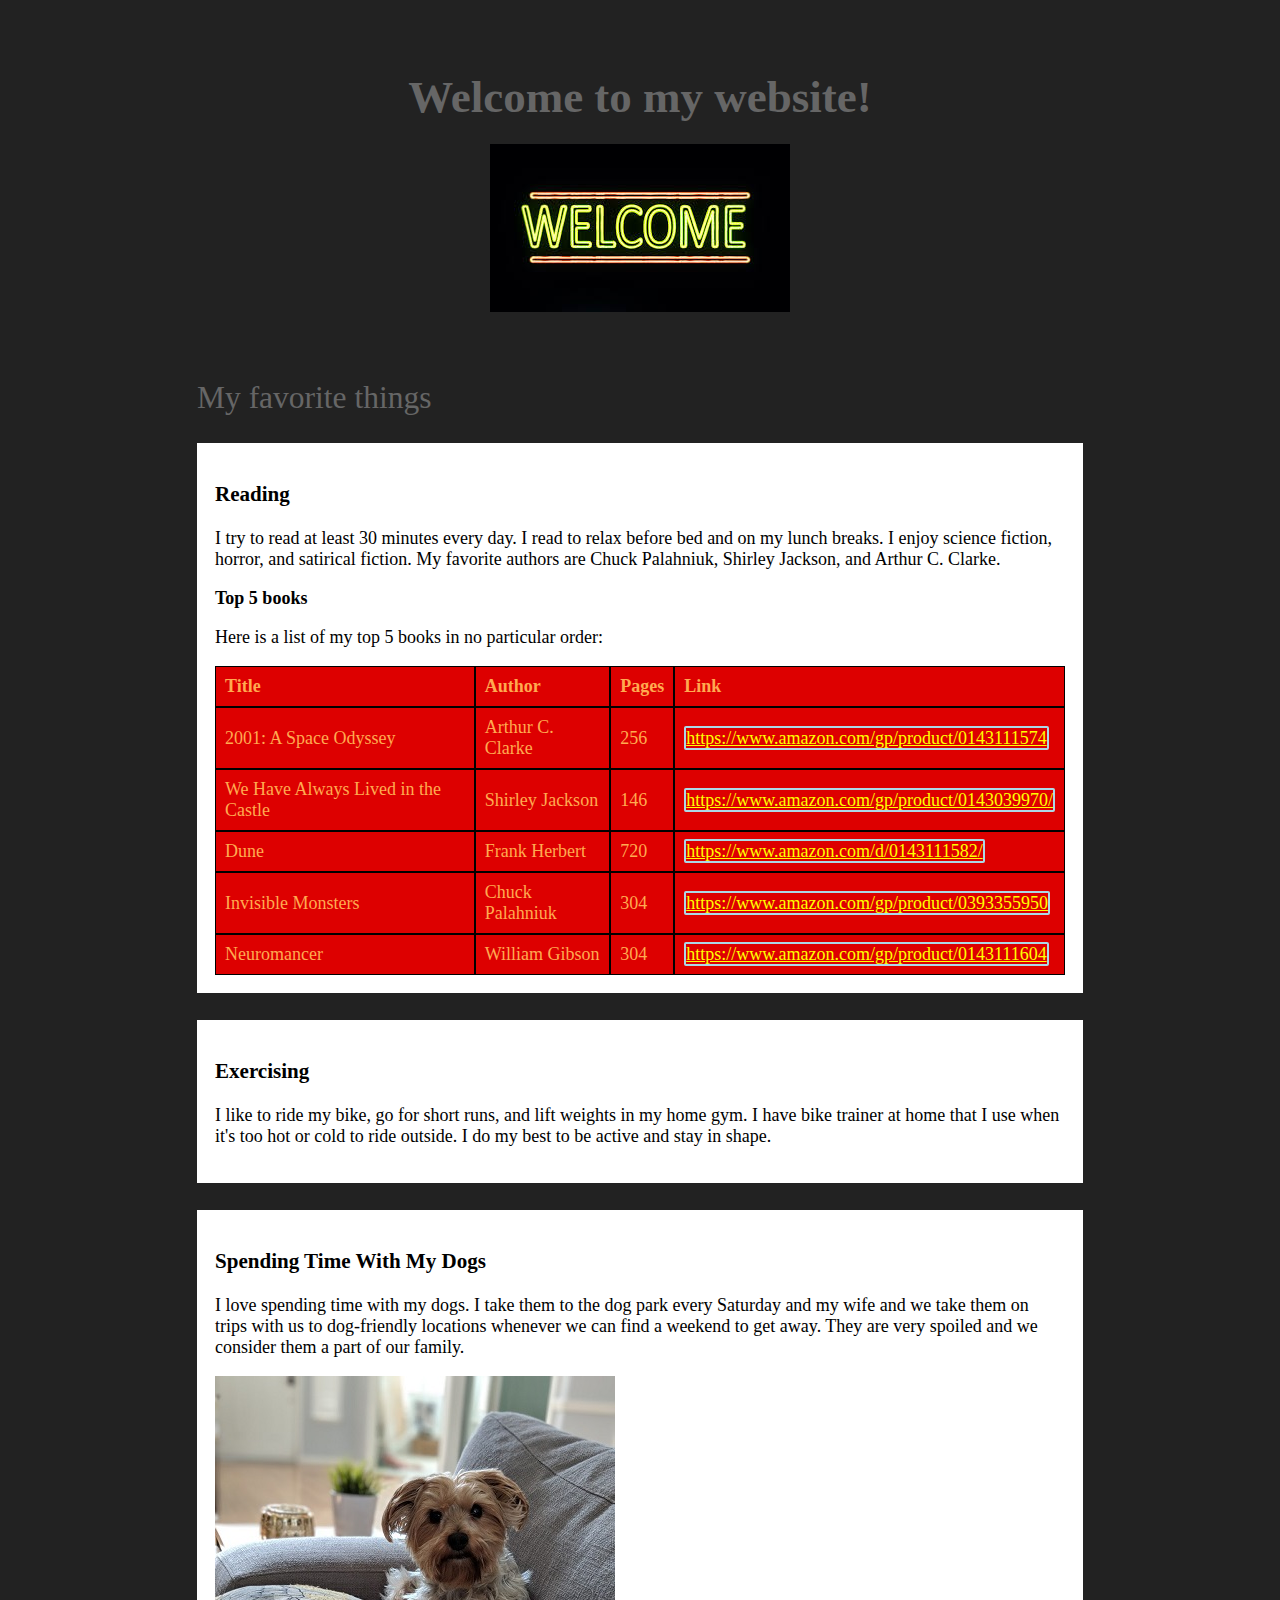
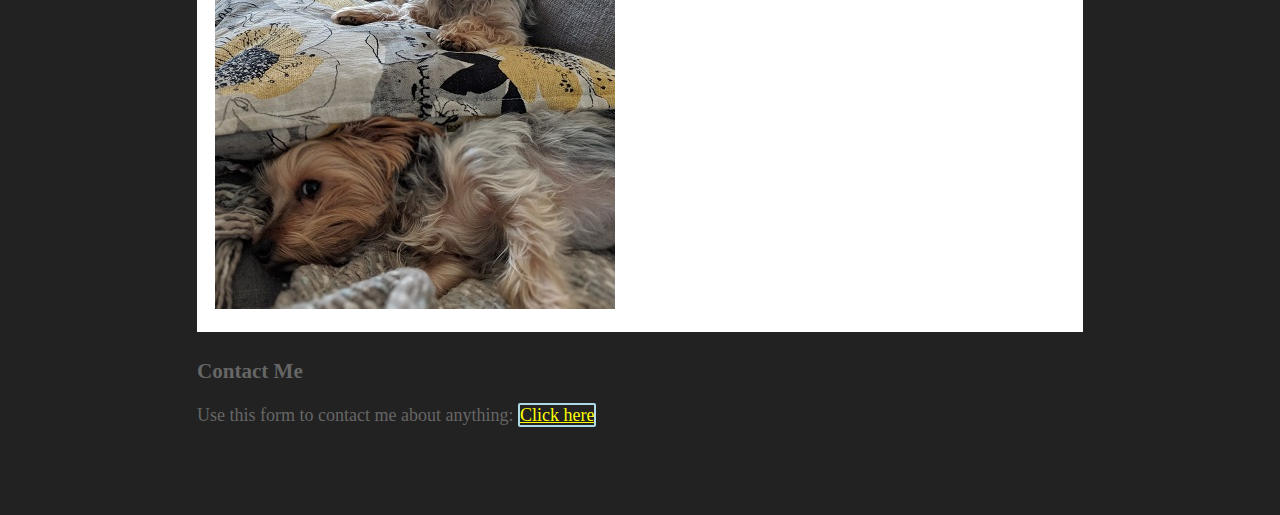
==== index.html @ 96d09330 "added all files and made corrections to the form.html page" ====
<!DOCTYPE html>
<html lang="en">
<head>
	<meta charset="UTF-8">
	<meta name="viewport" content="width=device-width, initial-scale=1.0">
	<meta http-equiv="X-UA-Compatible" content="ie=edge">
	<title>Assignment #08 | Index</title>
	<link rel="stylesheet" href="main.css">
</head>
<body>
	<header>
		<div class="large-text"><strong>Welcome to my website!</strong></span></div>
		<br>
		<img src="images/welcome.jpg">
	</header>

	<main>
		<div class="medium-text">My favorite things</div>
		<div class="favorite-thing">
			<h3>Reading</h3>
			<p>I try to read at least 30 minutes every day. I read to relax before bed and on my lunch breaks. I enjoy science fiction, horror, and satirical fiction. My favorite authors are Chuck Palahniuk, Shirley Jackson, and Arthur C. Clarke.</p>
		
			<strong>Top 5 books</strong>
			<p>Here is a list of my top 5 books in no particular order:</p>
			<table>
				<tr>
					<td><strong>Title</strong></td>
					<td><strong>Author</strong></td>
					<td><strong>Pages</strong></td>
					<td><strong>Link</strong></td>
				</tr>
				<tr>
					<td>2001: A Space Odyssey</td>
					<td>Arthur C. Clarke</td>
					<td>256</td>
					<td><a href="https://www.amazon.com/gp/product/0143111574">https://www.amazon.com/gp/product/0143111574</a></td>
				</tr>
				<tr>
					<td>We Have Always Lived in the Castle</td>
					<td>Shirley Jackson</td>
					<td>146</td>
					<td><a href="https://www.amazon.com/gp/product/0143039970/">https://www.amazon.com/gp/product/0143039970/</a></td>
				</tr>
				<tr>
					<td>Dune</td>
					<td>Frank Herbert</td>
					<td>720</td>
					<td><a href="https://www.amazon.com/d/0143111582/">https://www.amazon.com/d/0143111582/</a></td>
				</tr>
				<tr>
					<td>Invisible Monsters</td>
					<td>Chuck Palahniuk</td>
					<td>304</td>
					<td><a href="https://www.amazon.com/gp/product/0393355950">https://www.amazon.com/gp/product/0393355950</a></td>
				</tr>
				<tr>
					<td>Neuromancer</td>
					<td>William Gibson</td>
					<td>304</td>
					<td><a href="https://www.amazon.com/gp/product/0143111604">https://www.amazon.com/gp/product/0143111604</a></td>
				</tr>
			</table>
		</div>
	
		<div class="favorite-thing">
			<h3>Exercising</h3>
			<p>I like to ride my bike, go for short runs, and lift weights in my home gym. I have bike trainer at home that I use when it's too hot or cold to ride outside. I do my best to be active and stay in shape.</p>
		</div>
	
		<div class="favorite-thing">
			<h3>Spending Time With My Dogs</h3>
			<p>I love spending time with my dogs. I take them to the dog park every Saturday and my wife and we take them on trips with us to dog-friendly locations whenever we can find a weekend to get away. They are very spoiled and we consider them a part of our family.</p>
			<img src="images/ourpups.jpg">
		</div>
	
		<div id="contact">
			<h3>Contact Me</h3>
			<p>Use this form to contact me about anything: <a href="form.html">Click here</a></p>
		</div>
	</main>

</body>
</html>
---- main.css ----
body {
	background-color: #222222;
	color: #666666;
	font-size: 18px;
	padding: 1em 8em;
}

header, main {
	margin: 1.5em;
	padding: 1em;
}

header {
	text-align: center;
}

a:link, a:visited, a:active {
	border: 2px solid lightblue;
	border-radius: 2px;
	color: #ffff00;
}

a:hover {
	background-color: #ffff00;
	color: #ffaa50;
}

table {
	border-spacing: 0;
	border-collapse: separate;
}

table td {
	background-color: #dd0000;
	border: 1px solid #000000;
	color: #ffaa50;
	margin: 0;
	padding: .5em;
}

table tr {
	margin: 0;
	padding: 0;
}

.large-text {
	font-size: 2.5em;
}

.medium-text {
	font-size: 1.75em;
}

.favorite-thing {
	background-color: #ffffff;
	color: #000000;
	margin: 1.5em 0;
	padding: 1em;
}
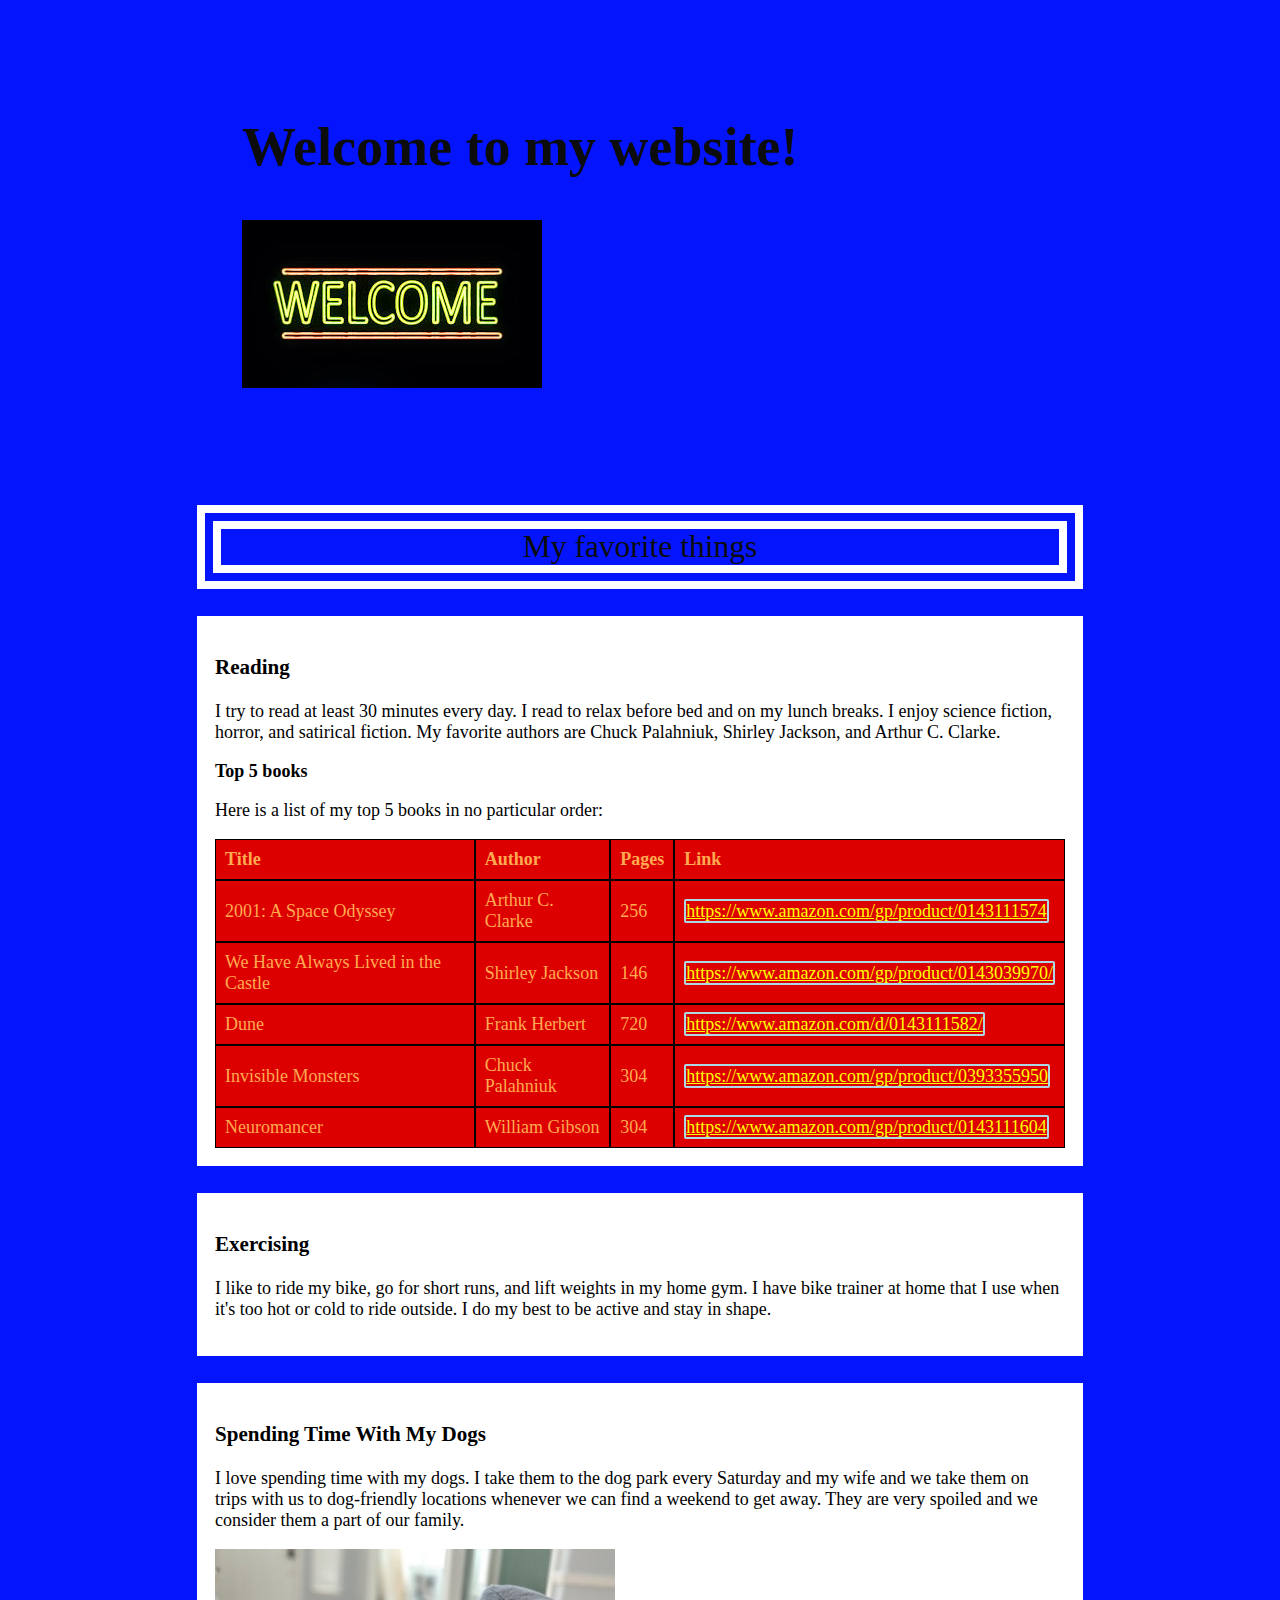
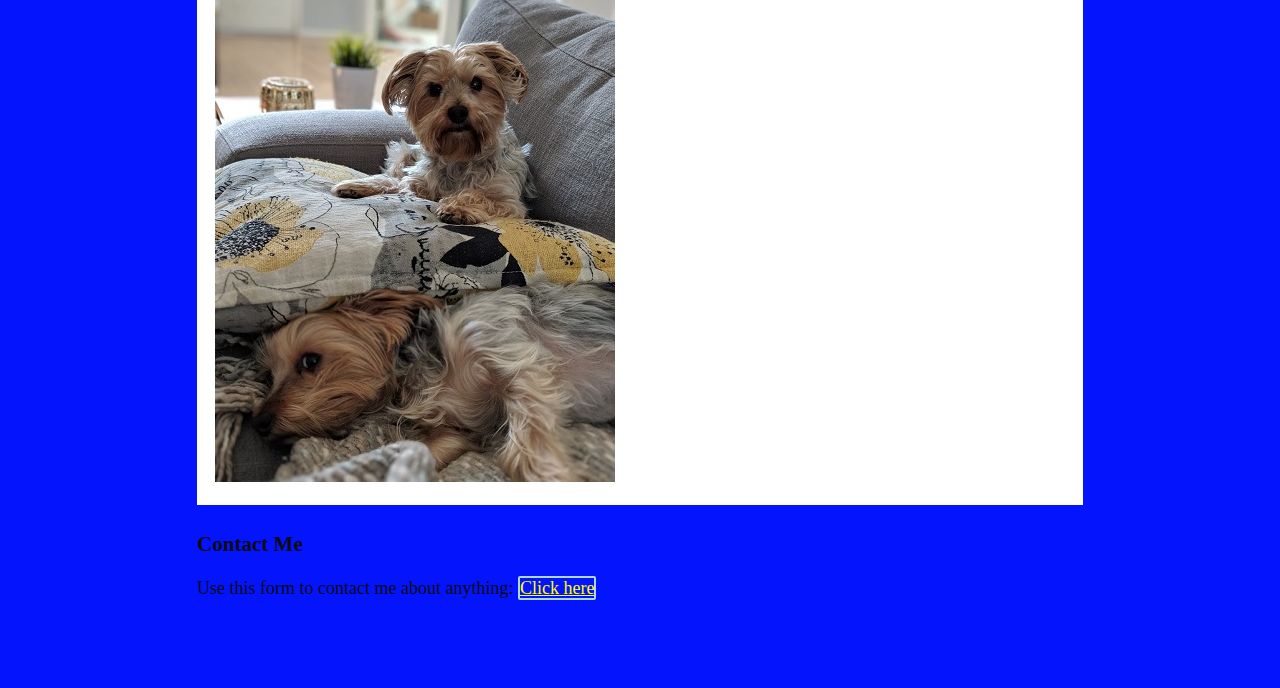
==== commit 71b90a8b: "made the last changes to the form page and continueing to make small changes to the main.css page an" ====
--- a/index.html
+++ b/index.html
@@ -8,11 +8,11 @@
 	<link rel="stylesheet" href="main.css">
 </head>
 <body>
-	<header>
-		<div class="large-text"><strong>Welcome to my website!</strong></span></div>
+	<h1>
+		<div class="large-text"><strong>Welcome to my website!</strong></div>
 		<br>
 		<img src="images/welcome.jpg">
-	</header>
+	</h1>
 
 	<main>
 		<div class="medium-text">My favorite things</div>
@@ -73,10 +73,9 @@
 			<img src="images/ourpups.jpg">
 		</div>
 	
-		<div id="contact">
 			<h3>Contact Me</h3>
 			<p>Use this form to contact me about anything: <a href="form.html">Click here</a></p>
-		</div>
+		
 	</main>
 
 </body>
--- a/main.css
+++ b/main.css
@@ -1,11 +1,11 @@
 body {
-	background-color: #222222;
-	color: #666666;
+	background-color: #0414fd;
+	color: rgb(12, 12, 12);
 	font-size: 18px;
 	padding: 1em 8em;
 }
 
-header, main {
+h1, main {
 	margin: 1.5em;
 	padding: 1em;
 }
@@ -21,7 +21,7 @@
 }
 
 a:hover {
-	background-color: #ffff00;
+	background-color: #36ff04;
 	color: #ffaa50;
 }
 
@@ -44,11 +44,14 @@
 }
 
 .large-text {
-	font-size: 2.5em;
+	font-size: 1.5em;
 }
 
 .medium-text {
 	font-size: 1.75em;
+	border: double 24px white;
+	text-align: center;
+
 }
 
 .favorite-thing {
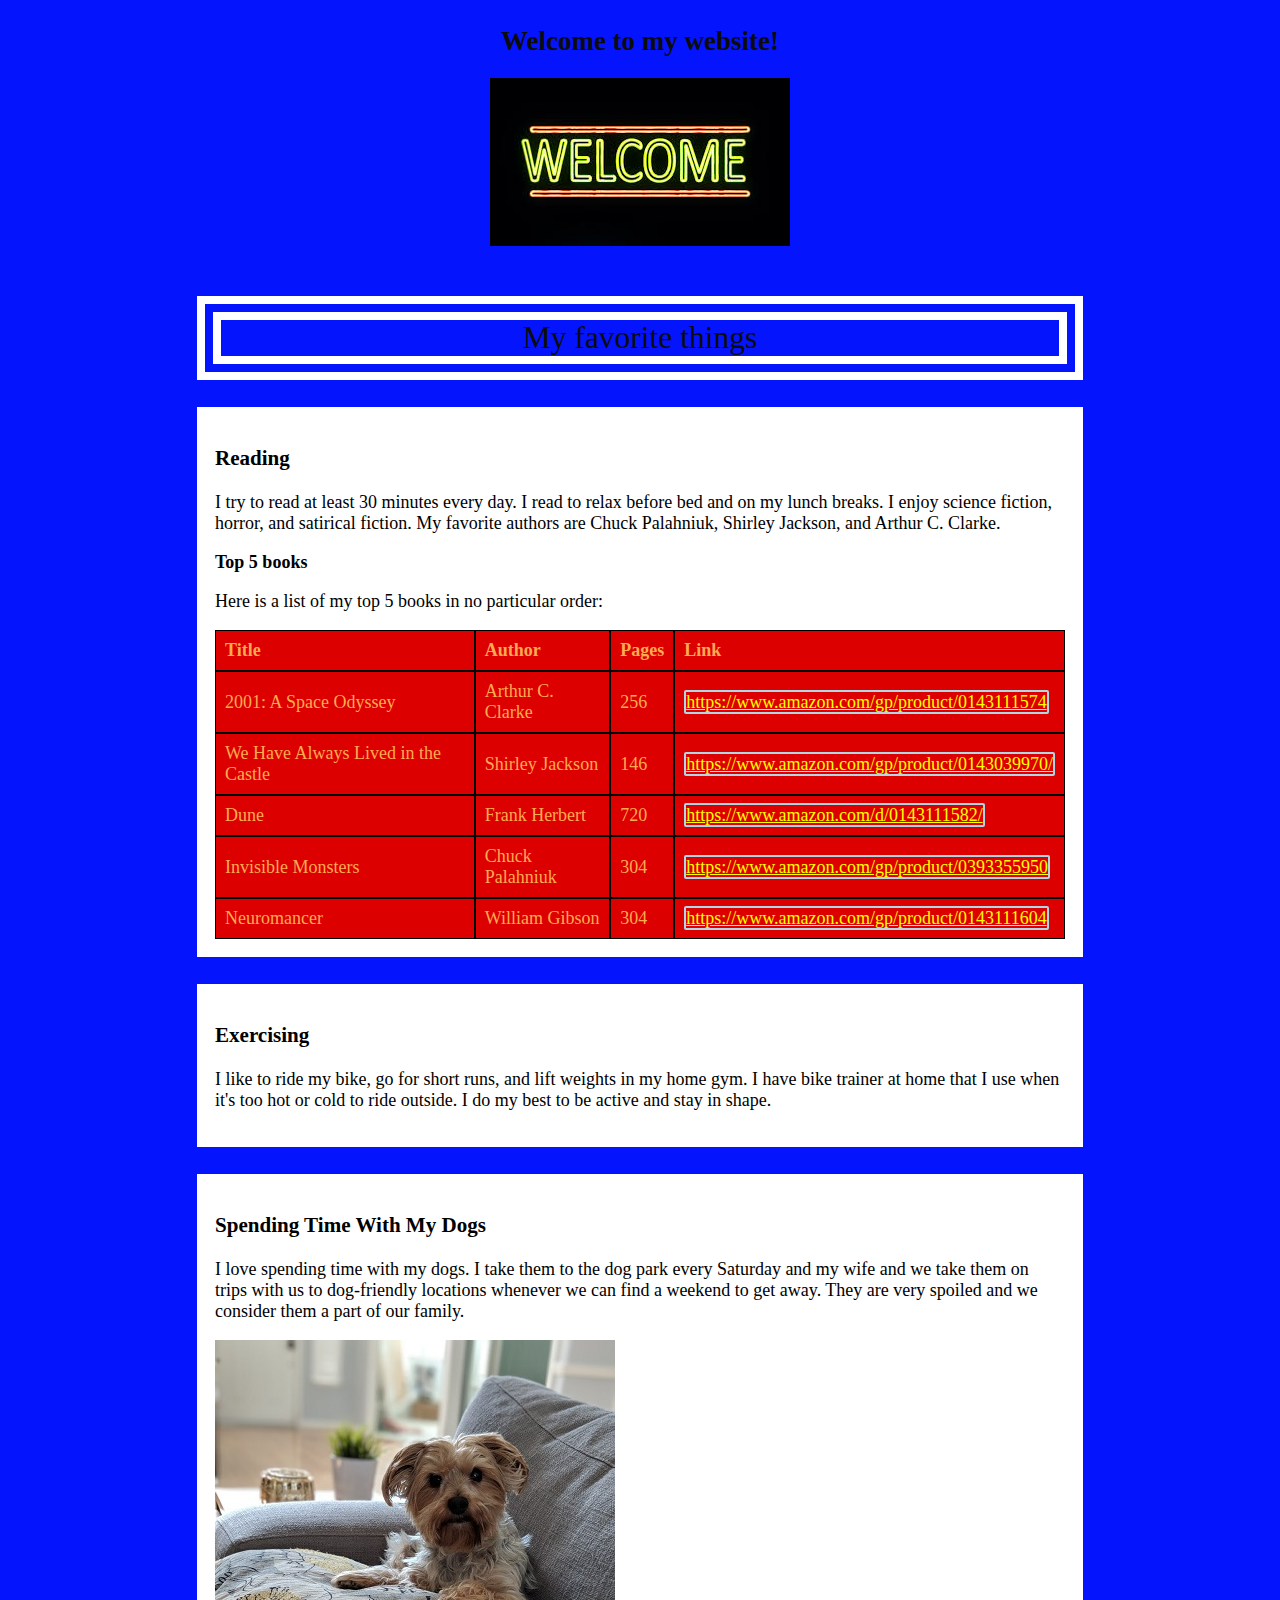
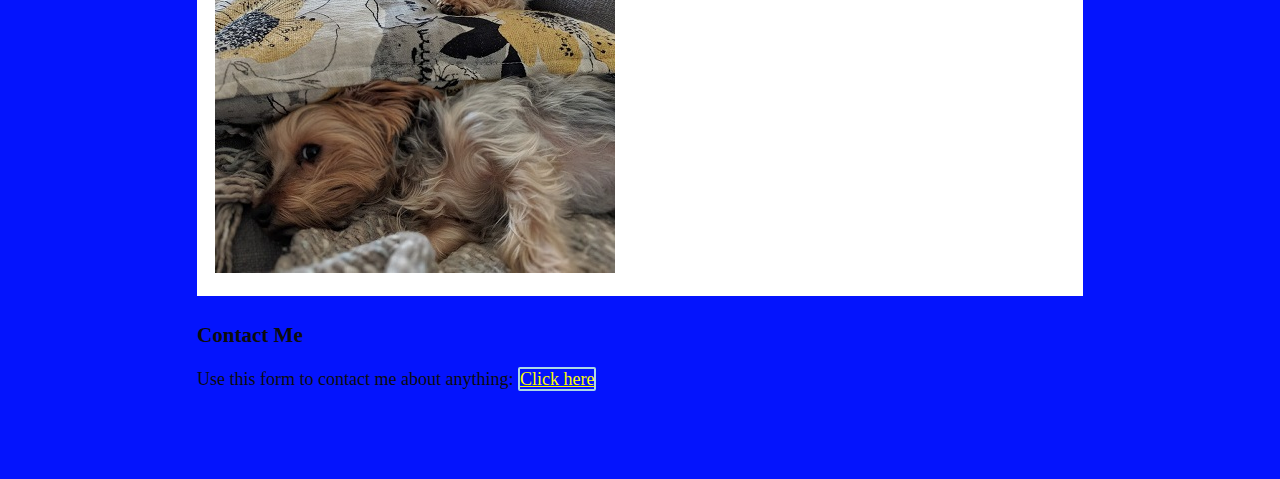
==== commit 6ac4aabe: "added alt tags to both images" ====
--- a/index.html
+++ b/index.html
@@ -8,11 +8,11 @@
 	<link rel="stylesheet" href="main.css">
 </head>
 <body>
-	<h1>
+	<header>
 		<div class="large-text"><strong>Welcome to my website!</strong></div>
 		<br>
-		<img src="images/welcome.jpg">
-	</h1>
+		<img src="images/welcome.jpg" alt="Welcome sign">
+	</header>
 
 	<main>
 		<div class="medium-text">My favorite things</div>
@@ -70,7 +70,7 @@
 		<div class="favorite-thing">
 			<h3>Spending Time With My Dogs</h3>
 			<p>I love spending time with my dogs. I take them to the dog park every Saturday and my wife and we take them on trips with us to dog-friendly locations whenever we can find a weekend to get away. They are very spoiled and we consider them a part of our family.</p>
-			<img src="images/ourpups.jpg">
+			<img src="images/ourpups.jpg" alt="two dogs sitting on a couch">
 		</div>
 	
 			<h3>Contact Me</h3>
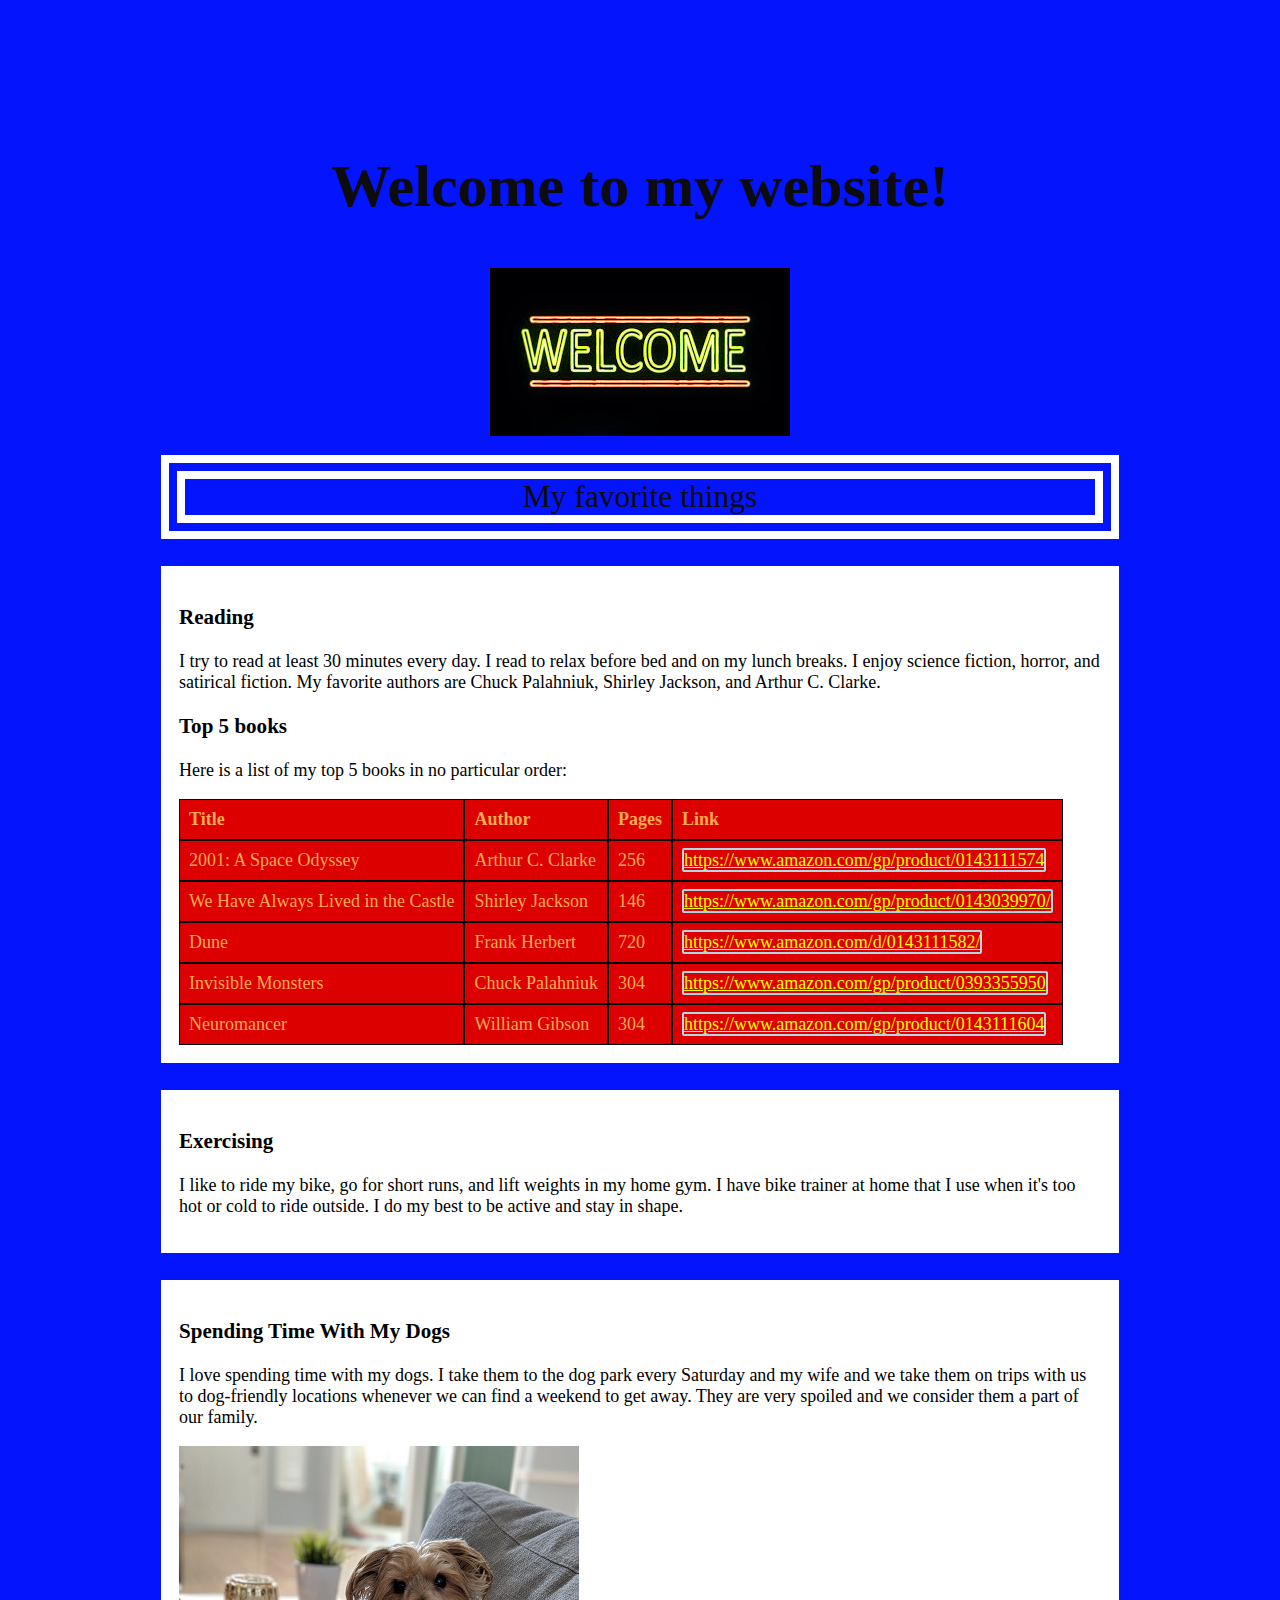
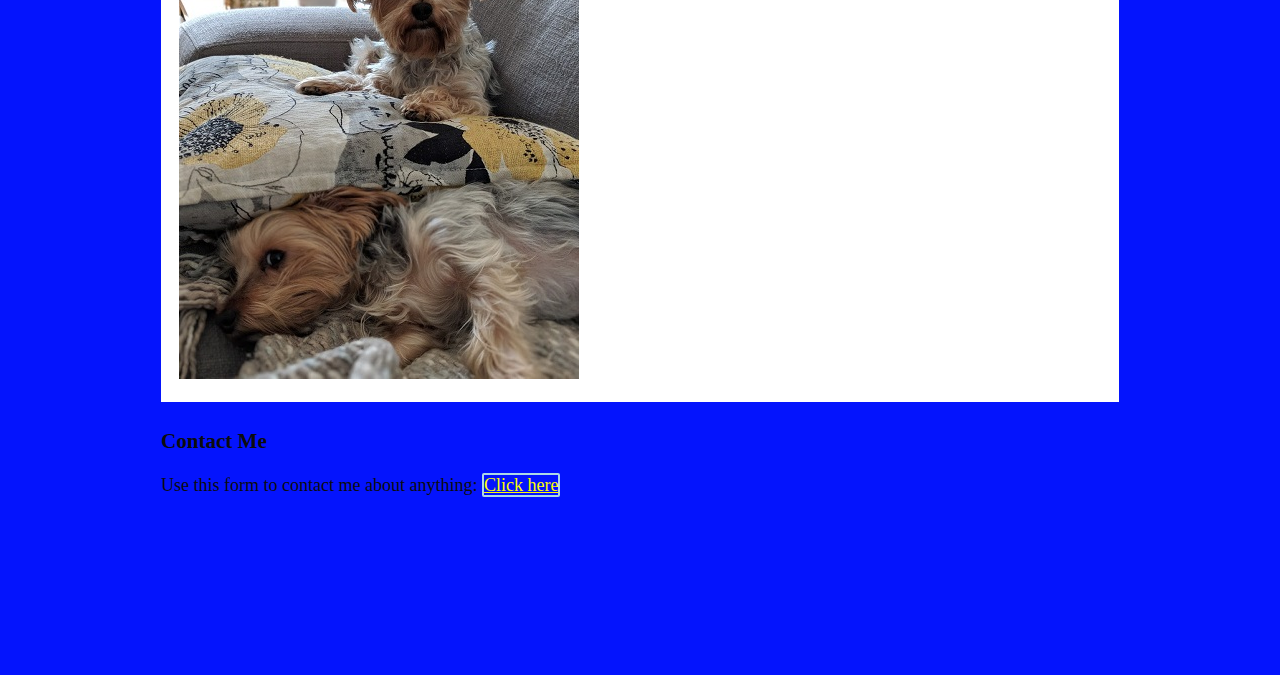
==== commit 66e1f8a6: "made major changes to the main.css page making the chart it the inner boarder and changing the font " ====
--- a/index.html
+++ b/index.html
@@ -20,7 +20,7 @@
 			<h3>Reading</h3>
 			<p>I try to read at least 30 minutes every day. I read to relax before bed and on my lunch breaks. I enjoy science fiction, horror, and satirical fiction. My favorite authors are Chuck Palahniuk, Shirley Jackson, and Arthur C. Clarke.</p>
 		
-			<strong>Top 5 books</strong>
+			<h3>Top 5 books</h3>
 			<p>Here is a list of my top 5 books in no particular order:</p>
 			<table>
 				<tr>
--- a/main.css
+++ b/main.css
@@ -2,16 +2,17 @@
 	background-color: #0414fd;
 	color: rgb(12, 12, 12);
 	font-size: 18px;
-	padding: 1em 8em;
+	padding: 8em;
 }
 
-h1, main {
-	margin: 1.5em;
-	padding: 1em;
+main {
+	margin: .25em;
+	padding: .25em;
 }
 
 header {
 	text-align: center;
+	font-size: 40px;
 }
 
 a:link, a:visited, a:active {
@@ -34,13 +35,13 @@
 	background-color: #dd0000;
 	border: 1px solid #000000;
 	color: #ffaa50;
-	margin: 0;
-	padding: .5em;
+	margin: .50em;
+	padding: .50em;
 }
 
 table tr {
-	margin: 0;
-	padding: 0;
+	margin: .50em;
+	padding: .50em;
 }
 
 .large-text {
